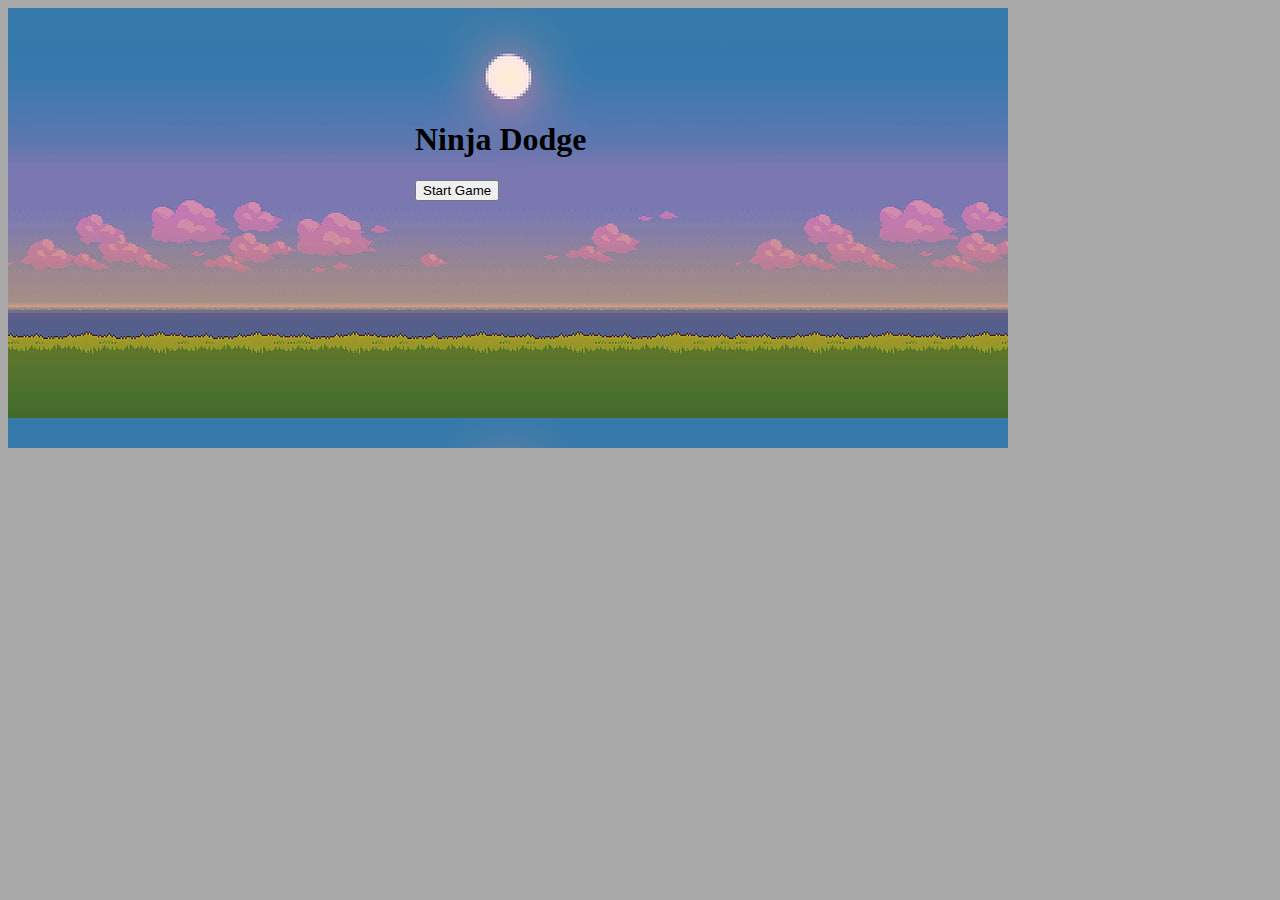
==== index.html @ 2ea090cd "Discarded code folder" ====
<!DOCTYPE html>
<html>
    <head>
        <link rel="stylesheet" href="styles.css">
        
    </head>
    <body>
        <div id= "container">
        </div>

        <div id= "start-screen" class="menu">
        </div>

        <div id="win" class="menu">
        </div>

        <div id="lose" class="menu">
        </div>

        <div id="timer">
        </div>

    </body>
    <script src="index.js"></script>
</html>
---- styles.css ----
html {
    background: darkgray ;
}
/* Start Menu*/
.menu {
    display: inline-block;
    position: absolute;
    z-index: 1;
    left: 415px;
    top: 100px;
}

/* timer */

#timer{
    display: flex;
    position: relative;
    left: 950px;
    top: 10px;
    font-weight: 700;
    font-size: larger;
}

/* background */
#container {
    height: 440px;
    width: 1000px;
    display: flex;
    position: absolute;
    background: url(Pics/background.jpg);
}

/* building */
#building {
    display: flex;
    position: absolute;
    bottom: 90px;
    left: -168px;
    height: 600px;
}
/* player */
#player {
    display: flex;
    height: 100px;
    position: absolute;
    bottom: 90px;
    left: 150px;
}

.jump{
    -webkit-animation: move-jump 1300ms linear;
}

/* Enemies */
#runner {
    bottom: 90px;
    text-align: center;
    position: absolute;
    height: 100px;
    left: 900px;
    -webkit-animation: move-left 15s  linear infinite;
}

#flyer {
    bottom: 200px;
    text-align: center;
    position: absolute;
    height: 100px;
    left: 900px;
    -webkit-animation: move-fly 10s  linear infinite;
}

/* .projectile{
    display: flex;
    bottom: 80px;
    height: 50px;
    position: relative;
} */



/* animation definitions */

@-webkit-keyframes move-left {
    0%   {left: 900px}
    25%  {left: 25px;}
    50%  {left: 900px;}
    75%  {left: 25px}
    100% {left: 900px;}
}

@-webkit-keyframes move-fly {
    0%   {bottom:; left: 900px;}
    10%  {bottom: 250px; left: 750px;}
    20%  {bottom: 80px; left: 500px;}
    30%  {bottom: 250px; left: 350px;}
    40%  {bottom: 80px; left: 200px;}
    50%  {bottom: 250px; left: 50px;}
    60%  {bottom: 80px; left: 200px;}
    70%  {bottom: 250px; left: 350px;}
    80%  {bottom: 80px; left: 500px;}
    90%  {bottom: 250px; left: 750px;}
    100% {bottom: 80px; left: 900px;}
}

@-webkit-keyframes move-jump {
    0%   {bottom: 100px;}
    30%  {bottom: 250px;}
    70%  {bottom: 250px;}
    100% {bottom: 100px;}
}
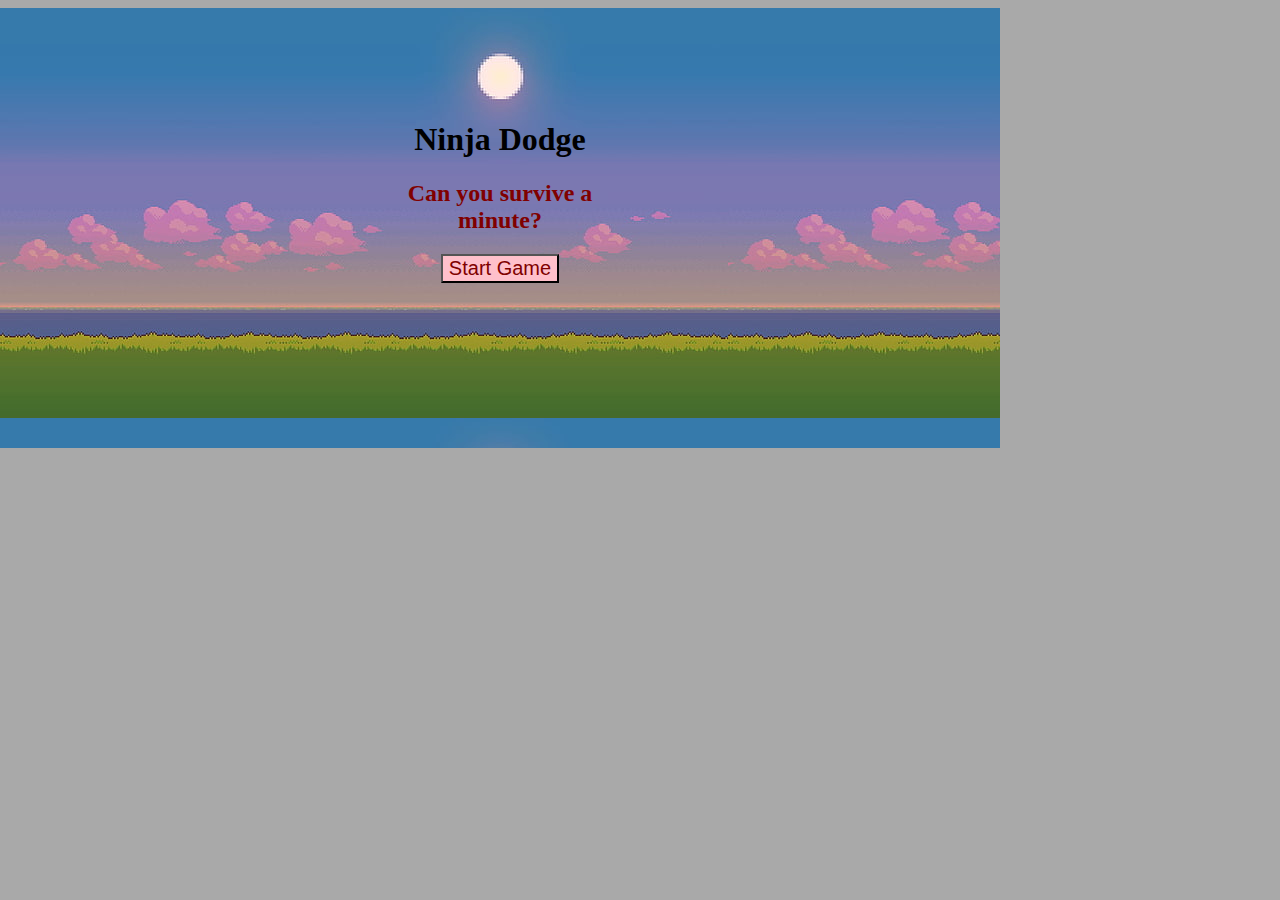
==== commit 6c5589a6: "made it so player doesn't leave play area" ====
--- a/index.html
+++ b/index.html
@@ -11,10 +11,7 @@
         <div id= "start-screen" class="menu">
         </div>
 
-        <div id="win" class="menu">
-        </div>
-
-        <div id="lose" class="menu">
+        <div id="condition" class="menu">
         </div>
 
         <div id="timer">
--- a/styles.css
+++ b/styles.css
@@ -1,14 +1,31 @@
 html {
     background: darkgray ;
 }
-/* Start Menu*/
+/* Menus */
 .menu {
     display: inline-block;
     position: absolute;
     z-index: 1;
-    left: 415px;
+    left: 400px;
     top: 100px;
+    text-align: center;
+    width: 200px;
 }
+
+h2 {
+    color: maroon;
+}
+
+button {
+    color: maroon;
+    background-color: pink;
+    font-size: 20px;
+}
+
+button:hover {
+    box-shadow: 0 12px 16px 0 rgba(0,0,0,0.24), 0 17px 50px 0 rgba(0,0,0,0.19);
+    font-size: 19.5px;
+  }
 
 /* timer */
 
@@ -28,6 +45,7 @@
     display: flex;
     position: absolute;
     background: url(Pics/background.jpg);
+    left: 0;
 }
 
 /* building */
@@ -83,9 +101,9 @@
 
 @-webkit-keyframes move-left {
     0%   {left: 900px}
-    25%  {left: 25px;}
+    25%  {left: 0px;}
     50%  {left: 900px;}
-    75%  {left: 25px}
+    75%  {left: 0px}
     100% {left: 900px;}
 }
 
@@ -95,7 +113,7 @@
     20%  {bottom: 80px; left: 500px;}
     30%  {bottom: 250px; left: 350px;}
     40%  {bottom: 80px; left: 200px;}
-    50%  {bottom: 250px; left: 50px;}
+    50%  {bottom: 250px; left: 0px;}
     60%  {bottom: 80px; left: 200px;}
     70%  {bottom: 250px; left: 350px;}
     80%  {bottom: 80px; left: 500px;}
